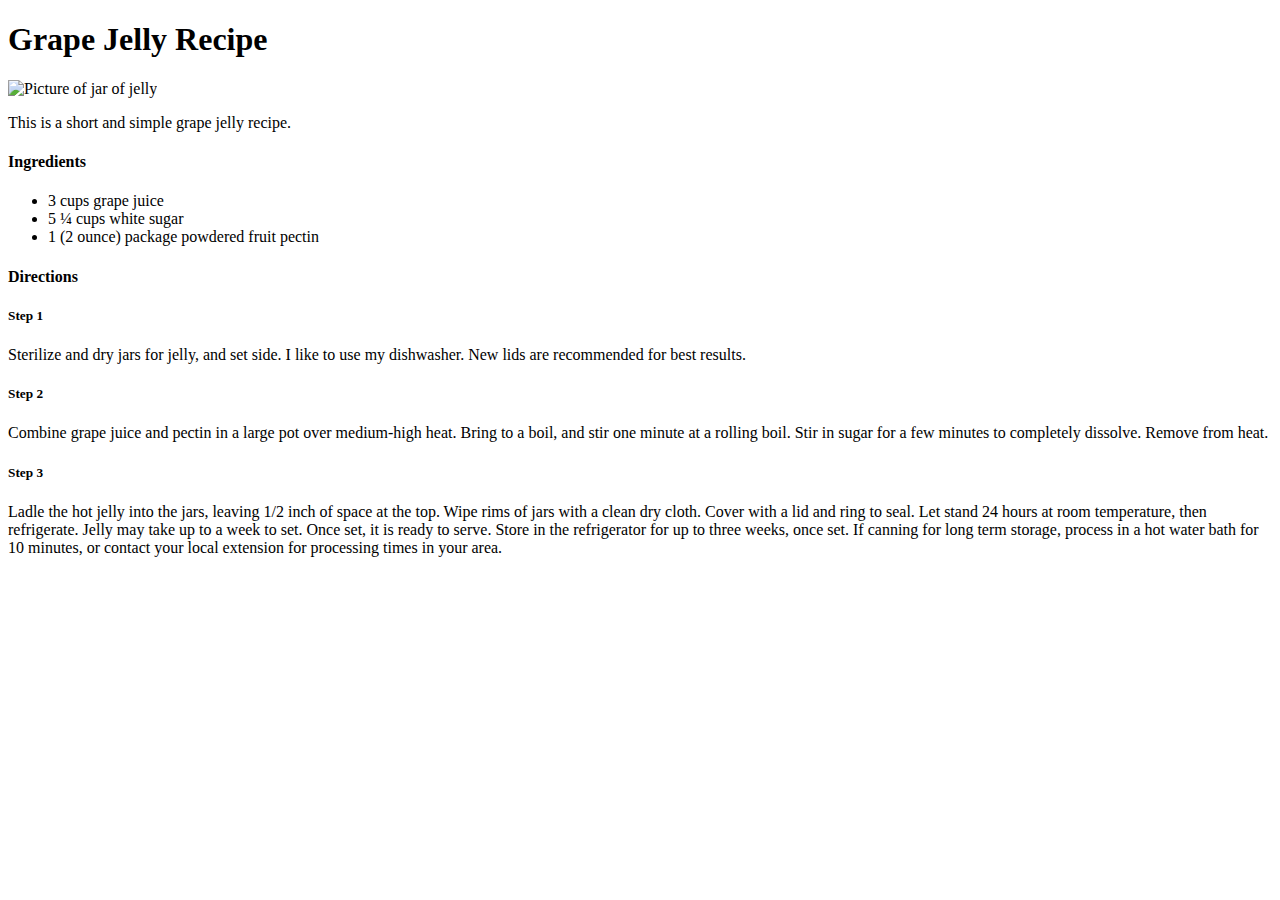
==== recipes/jelly.html @ 07e1a649 "Add 4 pages web site" ====
<!DOCTYPE html>
<html lang="en">
<head>
    <meta charset="UTF-8">
    <meta http-equiv="X-UA-Compatible" content="IE=edge">
    <meta name="viewport" content="width=device-width, initial-scale=1.0">
    <title>Document</title>
</head>
<body>
    <h1>Grape Jelly Recipe</h1>
    <img src="https://www.allrecipes.com/thmb/bj4VnY9Y1sF20-yXIRUXJL7TEhc=/750x0/filters:no_upscale():max_bytes(150000):strip_icc():format(webp)/9304056-rotated-1e0bdce0371a47698e9a4feceba0afff.jpg" alt="Picture of jar of jelly">
    <p>This is a short and simple grape jelly recipe.</p>
    <h4>Ingredients</h4>
    <ul>
        <li>3 cups grape juice</li>
        <li>5 ¼ cups white sugar</li>
        <li>1 (2 ounce) package powdered fruit pectin</li>
    </ul>
    <h4>Directions</h4>
    <h5>Step 1</h5>
    <p>Sterilize and dry jars for jelly, and set side. I like to use my dishwasher. New lids are recommended for best results. </p>
    <h5>Step 2</h5>
    <p>Combine grape juice and pectin in a large pot over medium-high heat. Bring to a boil, and stir one minute at a rolling boil. Stir in sugar for a few minutes to completely dissolve. Remove from heat. </p>
    <h5>Step 3</h5>
    <p> Ladle the hot jelly into the jars, leaving 1/2 inch of space at the top. Wipe rims of jars with a clean dry cloth. Cover with a lid and ring to seal. Let stand 24 hours at room temperature, then refrigerate. Jelly may take up to a week to set. Once set, it is ready to serve. Store in the refrigerator for up to three weeks, once set. If canning for long term storage, process in a hot water bath for 10 minutes, or contact your local extension for processing times in your area. </p>
</body>
</html>
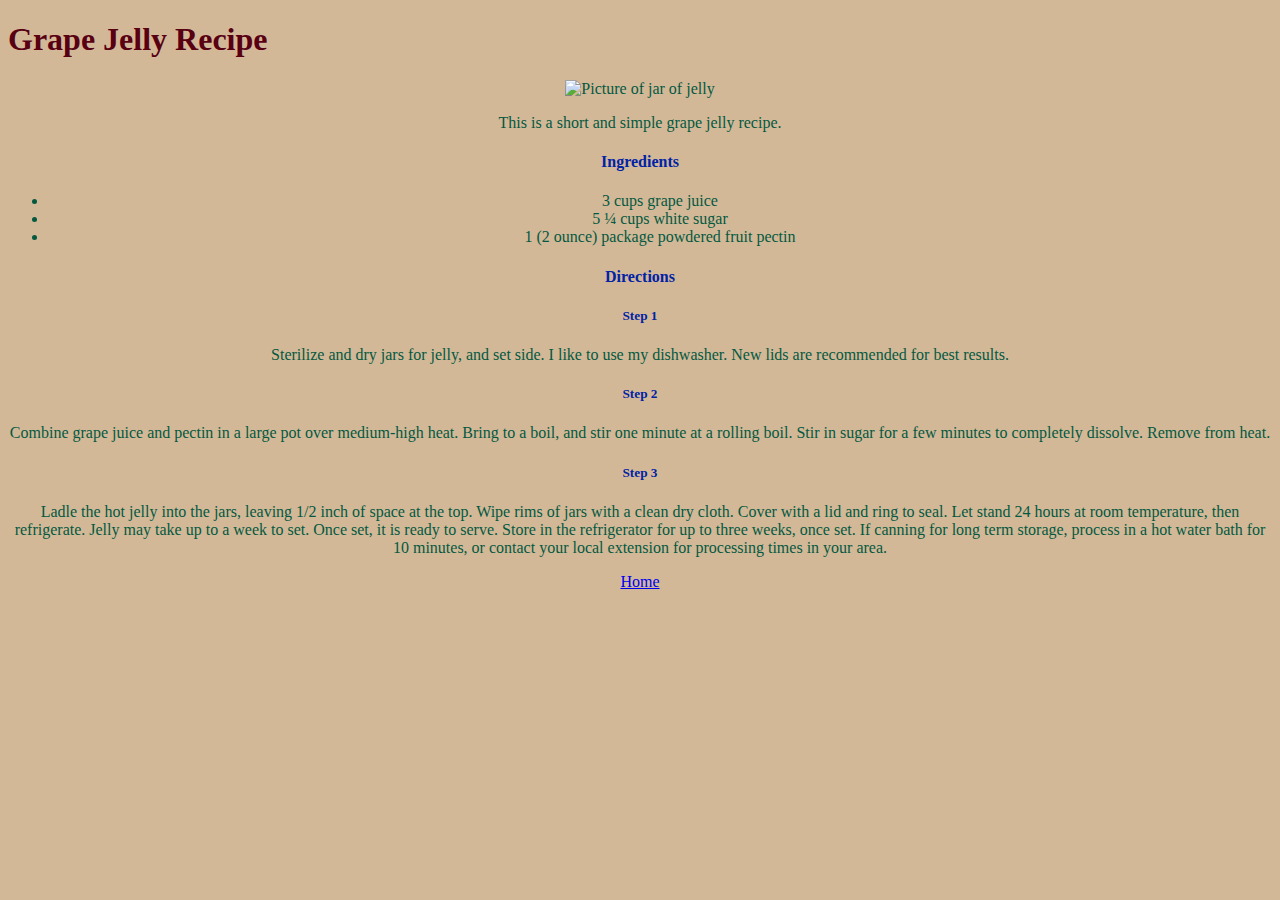
==== commit 37ee2e5a: "Add CSS" ====
--- a/recipes/jelly.html
+++ b/recipes/jelly.html
@@ -4,7 +4,8 @@
     <meta charset="UTF-8">
     <meta http-equiv="X-UA-Compatible" content="IE=edge">
     <meta name="viewport" content="width=device-width, initial-scale=1.0">
-    <title>Document</title>
+    <link rel = "stylesheet" href = "../styles.css">   
+    <title>Jelly</title>
 </head>
 <body>
     <h1>Grape Jelly Recipe</h1>
@@ -23,5 +24,6 @@
     <p>Combine grape juice and pectin in a large pot over medium-high heat. Bring to a boil, and stir one minute at a rolling boil. Stir in sugar for a few minutes to completely dissolve. Remove from heat. </p>
     <h5>Step 3</h5>
     <p> Ladle the hot jelly into the jars, leaving 1/2 inch of space at the top. Wipe rims of jars with a clean dry cloth. Cover with a lid and ring to seal. Let stand 24 hours at room temperature, then refrigerate. Jelly may take up to a week to set. Once set, it is ready to serve. Store in the refrigerator for up to three weeks, once set. If canning for long term storage, process in a hot water bath for 10 minutes, or contact your local extension for processing times in your area. </p>
+    <a href="../index.html">Home</a></li>
 </body>
 </html>--- a/styles.css
+++ b/styles.css
@@ -0,0 +1,17 @@
+body {
+    color: #03583f;
+    background-color: rgb(211, 184, 152);
+    text-align: center;
+}
+
+
+h4, h5 {
+    color: rgb(1, 34, 165);
+    font-family: "Lucida Handwriting", Cursive;
+}
+
+h1 {
+    color: rgb(88, 0, 18);
+    font-family: "Times New Roman", sans-serif;
+    text-align: left;
+}